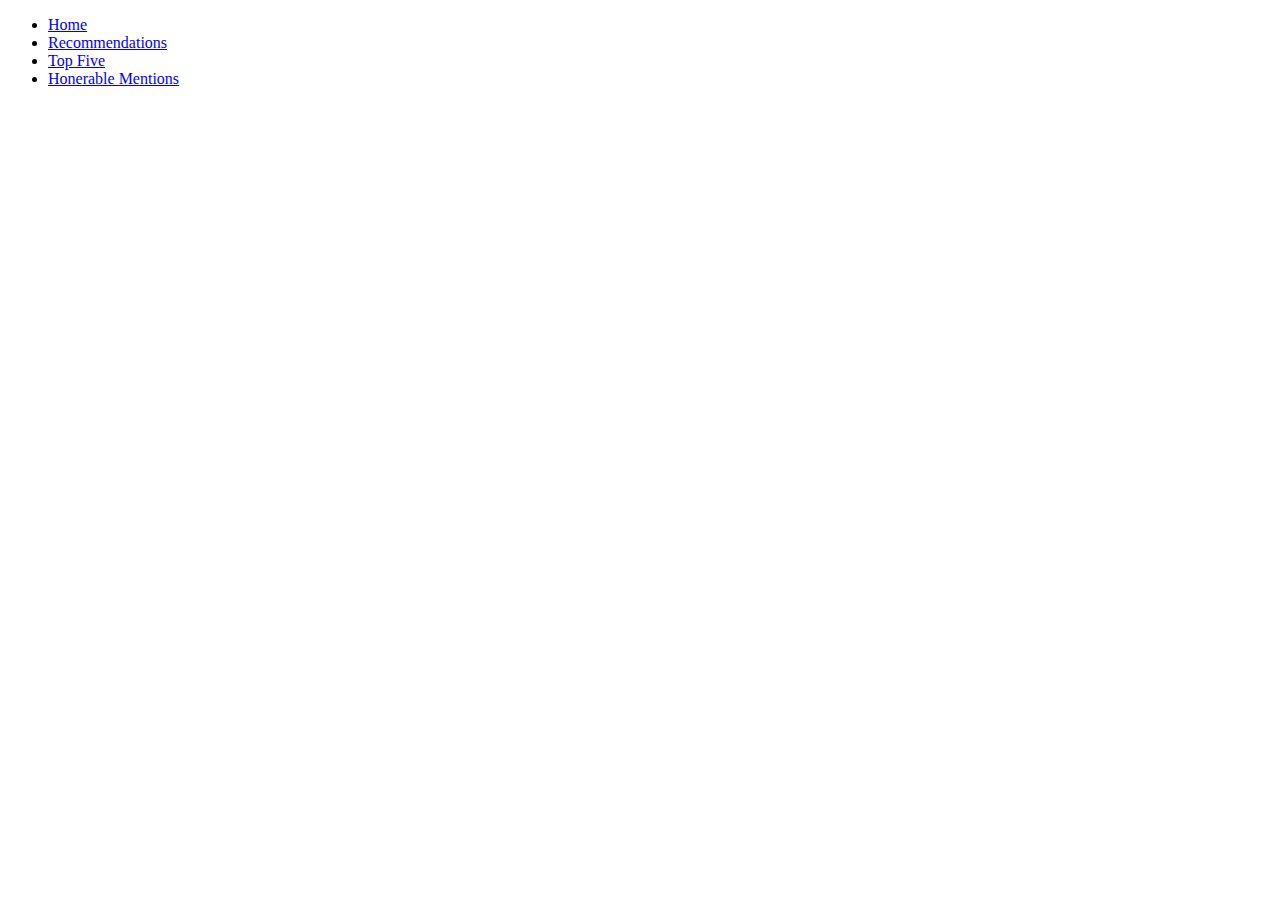
==== honerable.html @ 6ba3058b "added nav links to all pages" ====
<!DOCTYPE html>
<html lang="en">
  <head>
    <meta charset="UTF-8" />
    <meta name="viewport" content="width=device-width, initial-scale=1.0" />
    <title>Honerable Mentions</title>
  </head>
  <body>
    <ul>
      <li><a href="index.html">Home</a></li>
      <li><a href="recommendations.html">Recommendations</a></li>
      <li><a href="top-five.html">Top Five</a></li>
      <li><a href="#">Honerable Mentions</a></li>
    </ul>
  </body>
</html>
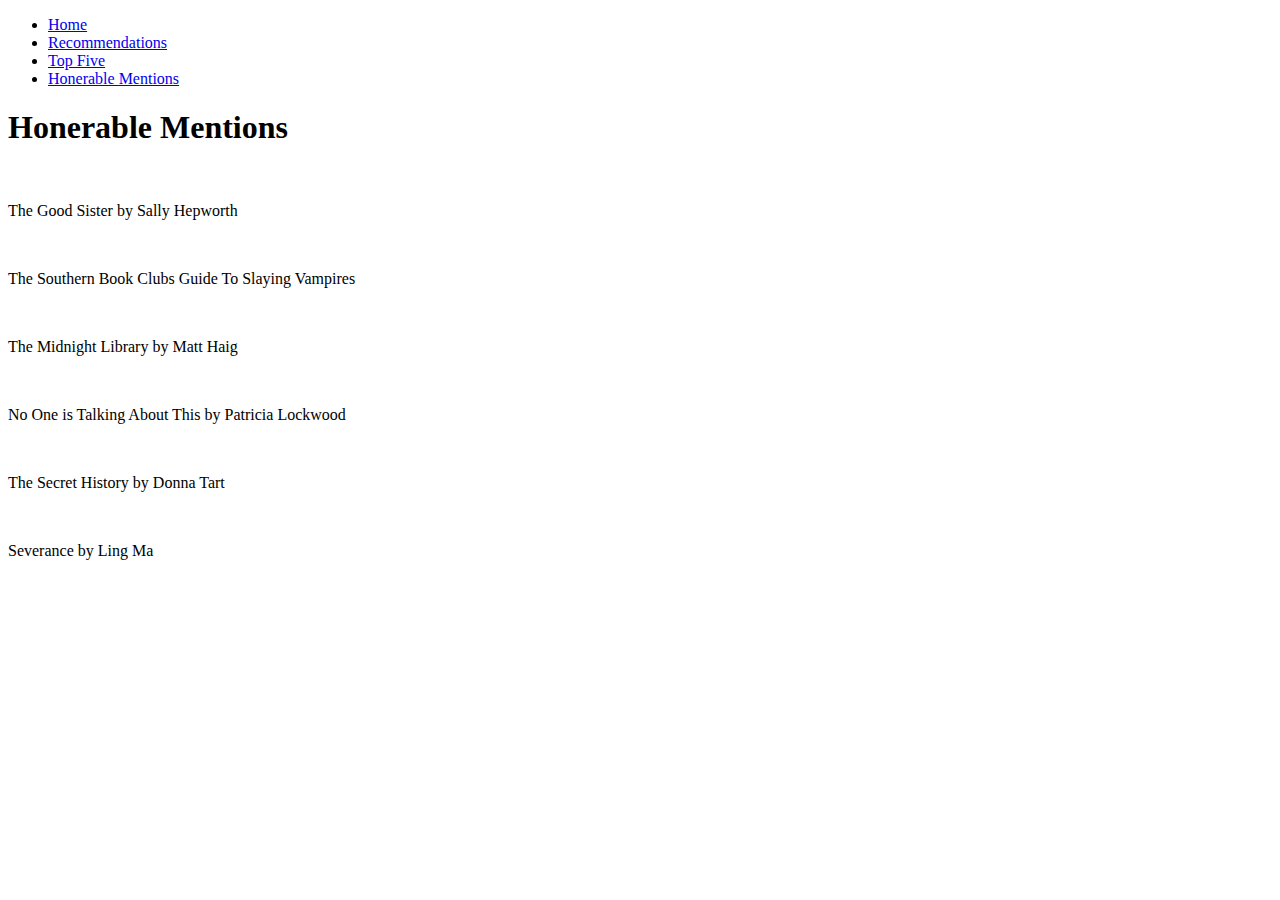
==== commit 3dd25284: "added HTML to all my pages and tested links. Might still need to update the content as I stlye with " ====
--- a/honerable.html
+++ b/honerable.html
@@ -4,6 +4,7 @@
     <meta charset="UTF-8" />
     <meta name="viewport" content="width=device-width, initial-scale=1.0" />
     <title>Honerable Mentions</title>
+    <link rel="stylesheet" href="styles.css" />
   </head>
   <body>
     <ul>
@@ -12,5 +13,56 @@
       <li><a href="top-five.html">Top Five</a></li>
       <li><a href="#">Honerable Mentions</a></li>
     </ul>
+    <h1>Honerable Mentions</h1>
+    <div class="honerable-container">
+      <a
+        href="https://www.goodreads.com/book/show/54444988-the-good-sister"
+        target="_blank"
+        ><img
+          src="https://images-na.ssl-images-amazon.com/images/S/compressed.photo.goodreads.com/books/1594234370i/54444988.jpg"
+          alt=""
+      /></a>
+      <p>The Good Sister by Sally Hepworth</p>
+      <a
+        href="https://www.goodreads.com/book/show/58938741-the-southern-book-club-s-guide-to-slaying-vampires"
+        target="_blank"
+        ><img
+          src="https://images-na.ssl-images-amazon.com/images/S/compressed.photo.goodreads.com/books/1630960157i/58938741.jpg"
+          alt=""
+      /></a>
+      <p>The Southern Book Clubs Guide To Slaying Vampires</p>
+      <a
+        href="https://www.goodreads.com/book/show/51955934-the-midnight-library"
+        target="_blank"
+        ><img
+          src="https://images-na.ssl-images-amazon.com/images/S/compressed.photo.goodreads.com/books/1583060522i/51955934.jpg"
+          alt=""
+      /></a>
+      <p>The Midnight Library by Matt Haig</p>
+      <a
+        href="https://www.goodreads.com/book/show/55000246-no-one-is-talking-about-this"
+        target="_blank"
+        ><img
+          src="https://images-na.ssl-images-amazon.com/images/S/compressed.photo.goodreads.com/books/1601474869i/55000246.jpg"
+          alt=""
+      /></a>
+      <p>No One is Talking About This by Patricia Lockwood</p>
+      <a
+        href="https://www.goodreads.com/book/show/75265531-the-secret-history"
+        target="_blank"
+        ><img
+          src="https://images-na.ssl-images-amazon.com/images/S/compressed.photo.goodreads.com/books/1671885998i/75265531.jpg"
+          alt=""
+      /></a>
+      <p>The Secret History by Donna Tart</p>
+      <a
+        href="https://www.goodreads.com/book/show/36348525-severance"
+        target="_blank"
+        ><img
+          src="https://images-na.ssl-images-amazon.com/images/S/compressed.photo.goodreads.com/books/1507060524i/36348525.jpg"
+          alt=""
+      /></a>
+      <p>Severance by Ling Ma</p>
+    </div>
   </body>
 </html>
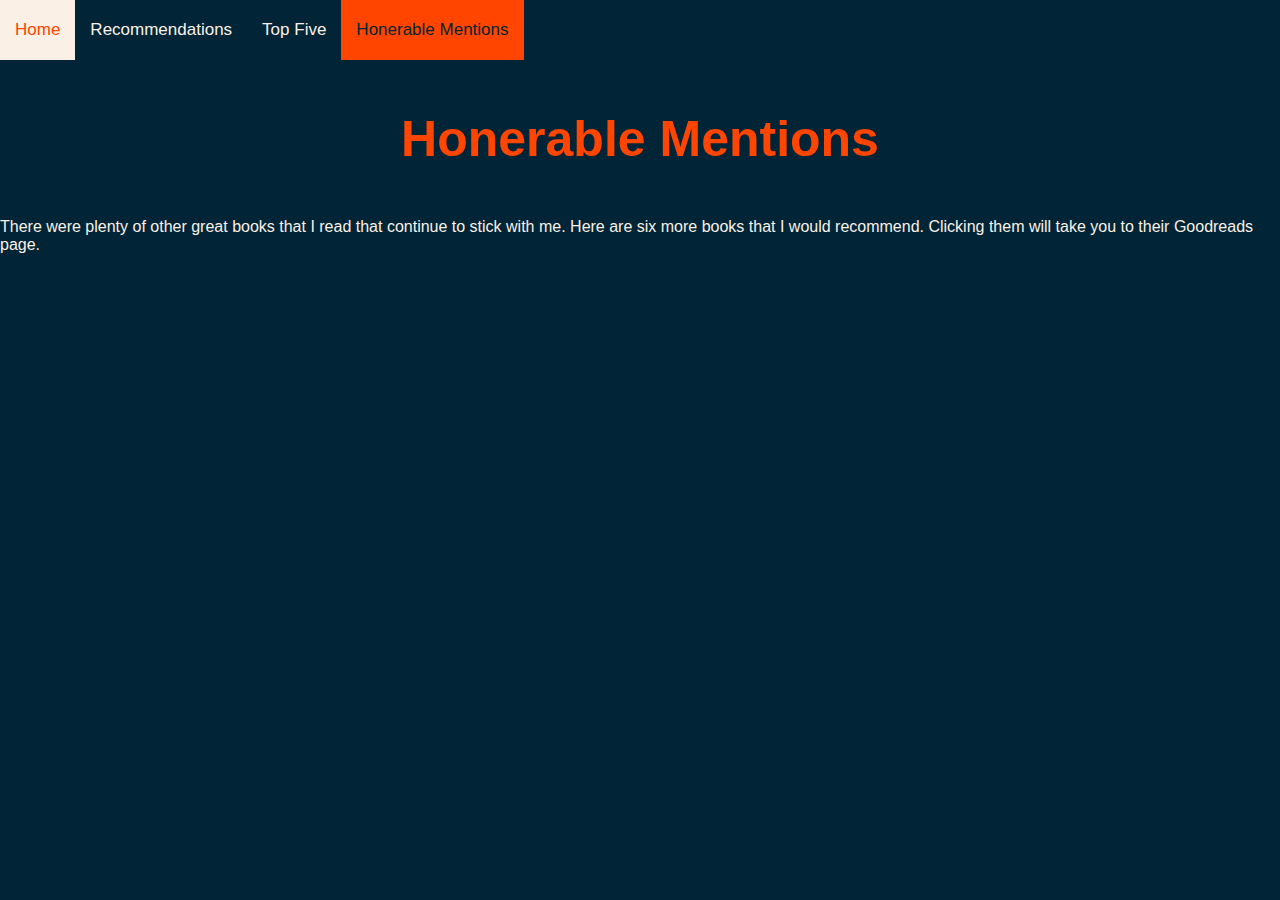
==== commit 23894a8d: "styled top five and honerable mentions using flexbox and grid respectivly." ====
--- a/honerable.html
+++ b/honerable.html
@@ -7,13 +7,20 @@
     <link rel="stylesheet" href="styles.css" />
   </head>
   <body>
-    <ul>
-      <li><a href="index.html">Home</a></li>
-      <li><a href="recommendations.html">Recommendations</a></li>
-      <li><a href="top-five.html">Top Five</a></li>
-      <li><a href="#">Honerable Mentions</a></li>
-    </ul>
+    <div class="navbar">
+      <a href="index.html">Home</a>
+      <a href="recommendations.html">Recommendations</a>
+      <a href="top-five.html">Top Five</a>
+      <a class="active" href="#">Honerable Mentions</a>
+    </div>
     <h1>Honerable Mentions</h1>
+    <div class="description">
+      <p>
+        There were plenty of other great books that I read that continue to
+        stick with me. Here are six more books that I would recommend. Clicking
+        them will take you to their Goodreads page.
+      </p>
+    </div>
     <div class="honerable-container">
       <a
         href="https://www.goodreads.com/book/show/54444988-the-good-sister"
@@ -22,7 +29,6 @@
           src="https://images-na.ssl-images-amazon.com/images/S/compressed.photo.goodreads.com/books/1594234370i/54444988.jpg"
           alt=""
       /></a>
-      <p>The Good Sister by Sally Hepworth</p>
       <a
         href="https://www.goodreads.com/book/show/58938741-the-southern-book-club-s-guide-to-slaying-vampires"
         target="_blank"
@@ -30,7 +36,6 @@
           src="https://images-na.ssl-images-amazon.com/images/S/compressed.photo.goodreads.com/books/1630960157i/58938741.jpg"
           alt=""
       /></a>
-      <p>The Southern Book Clubs Guide To Slaying Vampires</p>
       <a
         href="https://www.goodreads.com/book/show/51955934-the-midnight-library"
         target="_blank"
@@ -38,7 +43,6 @@
           src="https://images-na.ssl-images-amazon.com/images/S/compressed.photo.goodreads.com/books/1583060522i/51955934.jpg"
           alt=""
       /></a>
-      <p>The Midnight Library by Matt Haig</p>
       <a
         href="https://www.goodreads.com/book/show/55000246-no-one-is-talking-about-this"
         target="_blank"
@@ -46,7 +50,6 @@
           src="https://images-na.ssl-images-amazon.com/images/S/compressed.photo.goodreads.com/books/1601474869i/55000246.jpg"
           alt=""
       /></a>
-      <p>No One is Talking About This by Patricia Lockwood</p>
       <a
         href="https://www.goodreads.com/book/show/75265531-the-secret-history"
         target="_blank"
@@ -54,7 +57,6 @@
           src="https://images-na.ssl-images-amazon.com/images/S/compressed.photo.goodreads.com/books/1671885998i/75265531.jpg"
           alt=""
       /></a>
-      <p>The Secret History by Donna Tart</p>
       <a
         href="https://www.goodreads.com/book/show/36348525-severance"
         target="_blank"
@@ -62,7 +64,6 @@
           src="https://images-na.ssl-images-amazon.com/images/S/compressed.photo.goodreads.com/books/1507060524i/36348525.jpg"
           alt=""
       /></a>
-      <p>Severance by Ling Ma</p>
     </div>
   </body>
 </html>
--- a/styles.css
+++ b/styles.css
@@ -0,0 +1,103 @@
+* {
+padding: 0;
+margin: 0;
+box-sizing: border-box;
+}
+
+body{
+    background-color: #012536;
+    font-family: Arial, Helvetica, sans-serif;
+    color: linen;
+}
+
+h1{
+    color: orangered;
+    display: flex;
+    justify-content: center;
+    align-items:center;
+    font-size: 50px;
+    margin-top: 50px;
+    margin-bottom: 50px;
+}
+
+h2{
+    color: orangered;
+    padding: 15px;
+}
+
+a{
+    text-decoration: none;
+}
+
+.navbar{
+    overflow: hidden;
+    display: flex;
+}
+
+.navbar a{
+  float: right;
+  color: linen;
+  text-align: center;
+  padding: 20px 15px;
+  text-decoration: none;
+  font-size: 17px;
+}
+
+.navbar a:hover {
+    background-color: linen;
+    color: orangered;
+}
+.navbar a.active {
+    background-color: orangered;
+    color: #012536;
+}
+.description{
+    display: flex;
+    justify-content: center;
+    align-items: center;
+    padding-bottom: 30px;
+}
+.top-five{
+  display: flex;
+  flex-wrap: wrap;
+  justify-content: center;
+  align-items: center;
+  gap: 20px;
+  max-width: 1400px;
+  margin: 0 auto;
+  padding: 20px 10px;
+}
+
+.top-five img{
+  width: 100%;
+  max-width: 900px;
+  height: 390px;
+  object-fit: cover;
+  border-radius: 2px 20px 20px 2px;
+}
+/* .top-five::after{
+  content: "";
+  width: 350px;
+} */
+
+.honerable-container {
+    display: grid;
+    grid-template-columns: 250px 250px 250px;
+    justify-content: center;
+    gap: 50px;
+
+}
+
+.honerable-container img{
+    width: 100%;
+    height: auto;
+    object-fit: cover;
+    border-radius: 2px 20px 20px 2px;
+}
+
+@media (max-width: 768px) {
+    .honerable-container {
+        grid-template-columns: repeat(auto-fit, minmax(150px, 1fr));
+        gap: 20px;
+    }
+}
